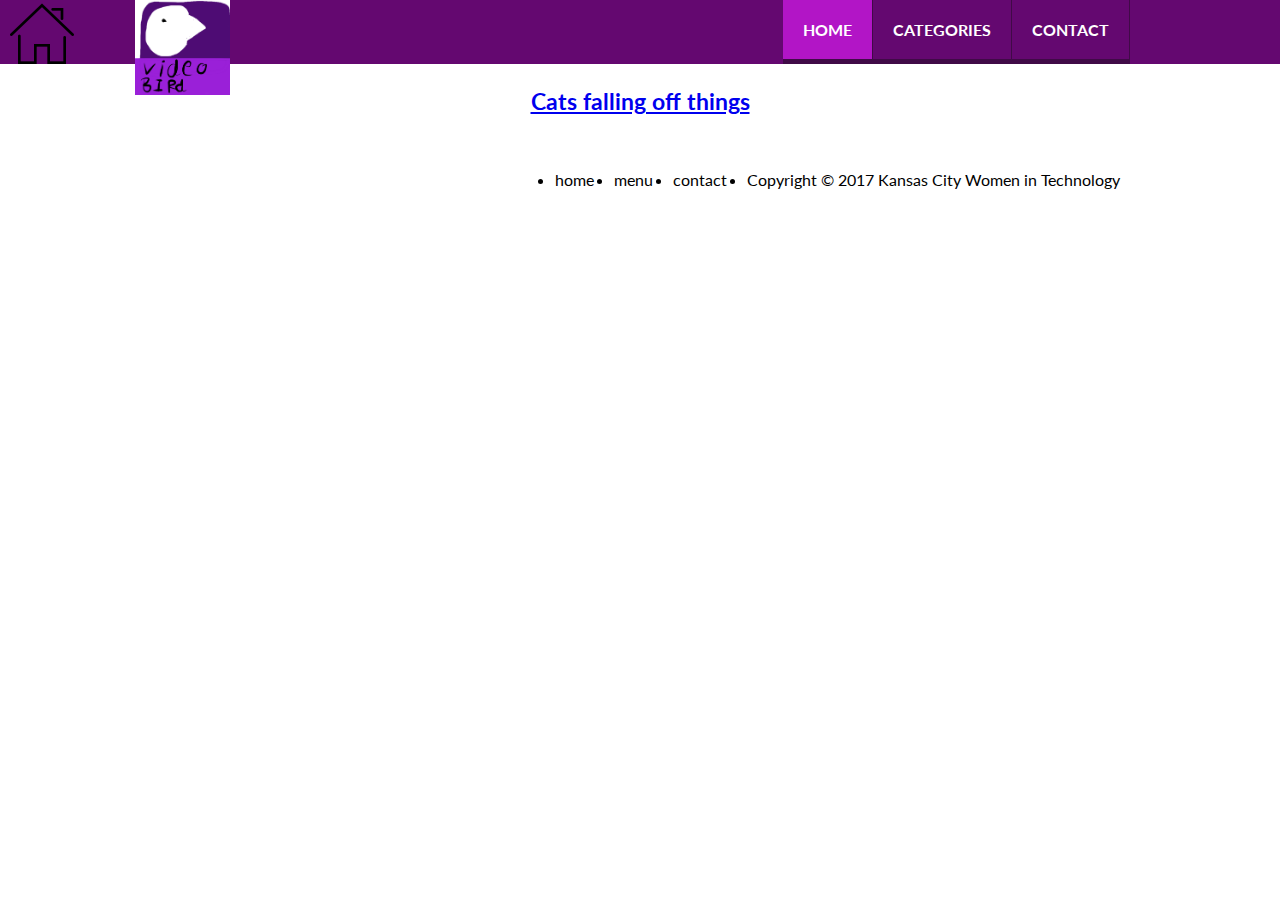
==== catVideos.html @ 0f9b6cf3 "videobird files" ====
<!DOCTYPE html>
<html lang="en">
<head>
	<meta charset="UTF-8">
	<title>Video Bird</title>
	<style type="text/css"></style>
	<link rel="stylesheet" href="viewTubeStyles.css" />
	<link href='https://fonts.googleapis.com/css?family=Lato:100,300,400,700,900,100italic,300italic,400italic,700italic,900italic' rel='stylesheet' type='text/css'>
	<link href='https://fonts.googleapis.com/css?family=Itim:100,300,400,700,900,100italic,300italic,400italic,700italic,900italic' rel='stylesheet' type='text/css'>
</head>
<body>
	<div class="header">
		<div class="inner">
			<div class="logo">
				<img src="img/logoBird.png" width="95px" height="95px" alt="chocolate ice cream cone on blue background">
			</div>
			<div class= "homeIcon">
				<a href= "index.html"><img src="img/homeIcon.png" width="64px" height="64px" alt="black house"></a>
			</div>
			<ul class="menu">
				<li><a class="selected" href="index.html">Home</a></li>
				<li><a href="shop.html">Categories</a></li>
				<li><a href="contact.html">Contact</a></li>
			</ul>
		</div>
		
	</div>
	<div class="content">
		<div class="inner">
			<h3><a href="https://www.youtube.com/watch?v=_teB4ujKzdE">Cats falling off things</a></h3>
			<ul class="inline">
			</ul>
			
			<!--<h3>Let's Get Started!</h3>
			<p>Refer to your Coding & Cupcakes worksheet to see the steps you need to take to build your own website! The worksheet will contain basic instructions with links to learn about the different parts of the website you are changing and creating!</p>-->
		</div>
	</div>
	<div class="footer">
		<div class="inner">
			<ul class="inline">
				<li><a href="chocLand.html">home</a></li>
				<li><a href="shop.html">menu</a></li>
				<li><a href="contact.html">contact</a></li>
				<li>Copyright &#169; 2017 Kansas City Women in Technology</li>
			</ul>
		</div>
	</div>

	<script type="text/javascript" src="scripts.js"></script>
</body>
</html>
---- viewTubeStyles.css ----
-html, body {
	background: white;
	font-family: 'Lato', sans-serif;
	color: #6C6B6B;
	margin: 0px;
	padding: 0px;
	overflow-x: hidden;
}

h1 {
	font-weight: 900;
	text-align: center;
	font-family: 'Itim','Lato',sans-serif;
}

h2, h3	{
	font-weight: 700;
	text-align: center;
	font-size: 23px;
}
h4 {
	text-align: center;
}
p {
	font-weight: 300;
}

.header{
	overflow: auto;
	display: block;
	clear:both;
	background: #640870;

}

.inner{
	width: 980px;
	padding: 0px 20px;
	margin: 0px auto;
	overflow: auto;
	display: block;
}

.homeIcon img {
	position: absolute;
	top: 0px;
	left: 10px;
}

.logo {
	float: left;
	width: 120px;
	position: absolute;
	top: 0px;
	left: 110px;
}
.logo img{
	width: ;
	float: right;
}

ul.menu {
	list-style-type: none;
	float: right;
	margin: 0;
	padding: 0;
}

ul.menu li {
	float: left;
	border-right: solid 1px #400a47;
}

ul.menu li  a {
	text-decoration: none;
	text-transform: uppercase;
	font-weight: 700;
	color: #fff;
	padding: 20px;
	display: block;
	border-bottom: solid 5px #400a47;
}

ul.menu li  a.selected {
	background: #b215c6;
	border-bottom: solid 5px #400a47;
}

.content{
	overflow: auto;
	display: block;
	margin: 0px auto;
	clear:both;
}

.content .inner {
	background: #fff;
}

.video {
	margin: 0px auto;
	display: block;
	width: 580px;
	overflow: auto;
	text-align: center;
}

ul.inline {
	list-style-type: none;
	text-align:center;
	overflow: auto;
	clear: both;
}

ul.inline li{
	float: left;
	margin: 0px 10px;

}

ul.inline li img {
	height: 200px;
	border-radius: 3px;
}

ul.inline li.cupcake img{
	border-radius: 100px;
	height: 100px;
}

ul.inline li.cupcake h4 {
	margin: 5px 0px;
}

ul.inline li.cupcake h4.tiny {
	margin: 5px 0px;
	font-style: italic;
	font-size: 12px;
}

.footer .inner{
	background: white;
}

.footer ul {
	list-style-type: disc;
	float: right;
	color: black;
}

.footer ul li a {
	color: #000;
	text-decoration: none;
}
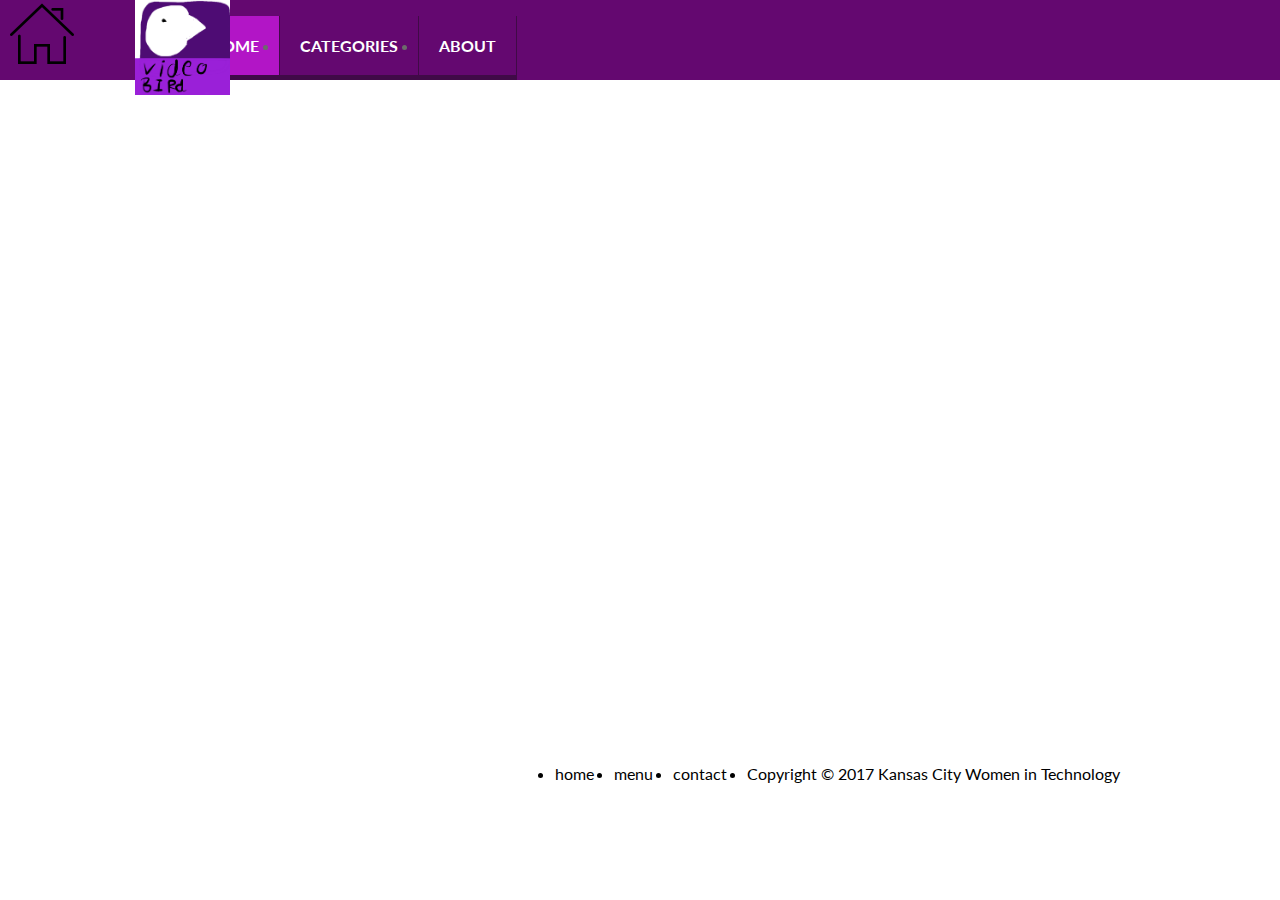
==== commit fd0fe0b8: "Added more videos and changed them to an embedded video instead of a link. Also added an about page" ====
--- a/catVideos.html
+++ b/catVideos.html
@@ -18,16 +18,17 @@
 				<a href= "index.html"><img src="img/homeIcon.png" width="64px" height="64px" alt="black house"></a>
 			</div>
 			<ul class="menu">
-				<li><a class="selected" href="index.html">Home</a></li>
-				<li><a href="shop.html">Categories</a></li>
-				<li><a href="contact.html">Contact</a></li>
+				<li><a class="selected" href="video.html">Home</a></li>
+				<li><a href="categories.html">Categories</a></li>
+				<li><a href="about.html">About</a></li>
 			</ul>
 		</div>
 		
 	</div>
 	<div class="content">
 		<div class="inner">
-			<h3><a href="https://www.youtube.com/watch?v=_teB4ujKzdE">Cats falling off things</a></h3>
+      <iframe width="560" height="315" src="https://www.youtube-nocookie.com/embed/_teB4ujKzdE?rel=0" frameborder="0" allow="autoplay; encrypted-media" allowfullscreen></iframe>
+      <iframe width="560" height="315" src="https://www.youtube-nocookie.com/embed/hyjkWYM190E?rel=0" frameborder="0" allow="autoplay; encrypted-media" allowfullscreen></iframe>
 			<ul class="inline">
 			</ul>
 			
--- a/viewTubeStyles.css
+++ b/viewTubeStyles.css
@@ -16,13 +16,19 @@
 h2, h3	{
 	font-weight: 700;
 	text-align: center;
-	font-size: 23px;
+}
+h2 {
+  font-size: 23px;
 }
 h4 {
 	text-align: center;
 }
 p {
 	font-weight: 300;
+}
+
+#zaiLetsPlay {
+width: 10px;
 }
 
 .header{
@@ -59,12 +65,12 @@
 	float: right;
 }
 
-ul.menu {
-	list-style-type: none;
+ul.sidebar {
 	float: right;
-	margin: 0;
-	padding: 0;
+	font-size: large;
+	display: block;
 }
+
 
 ul.menu li {
 	float: left;
